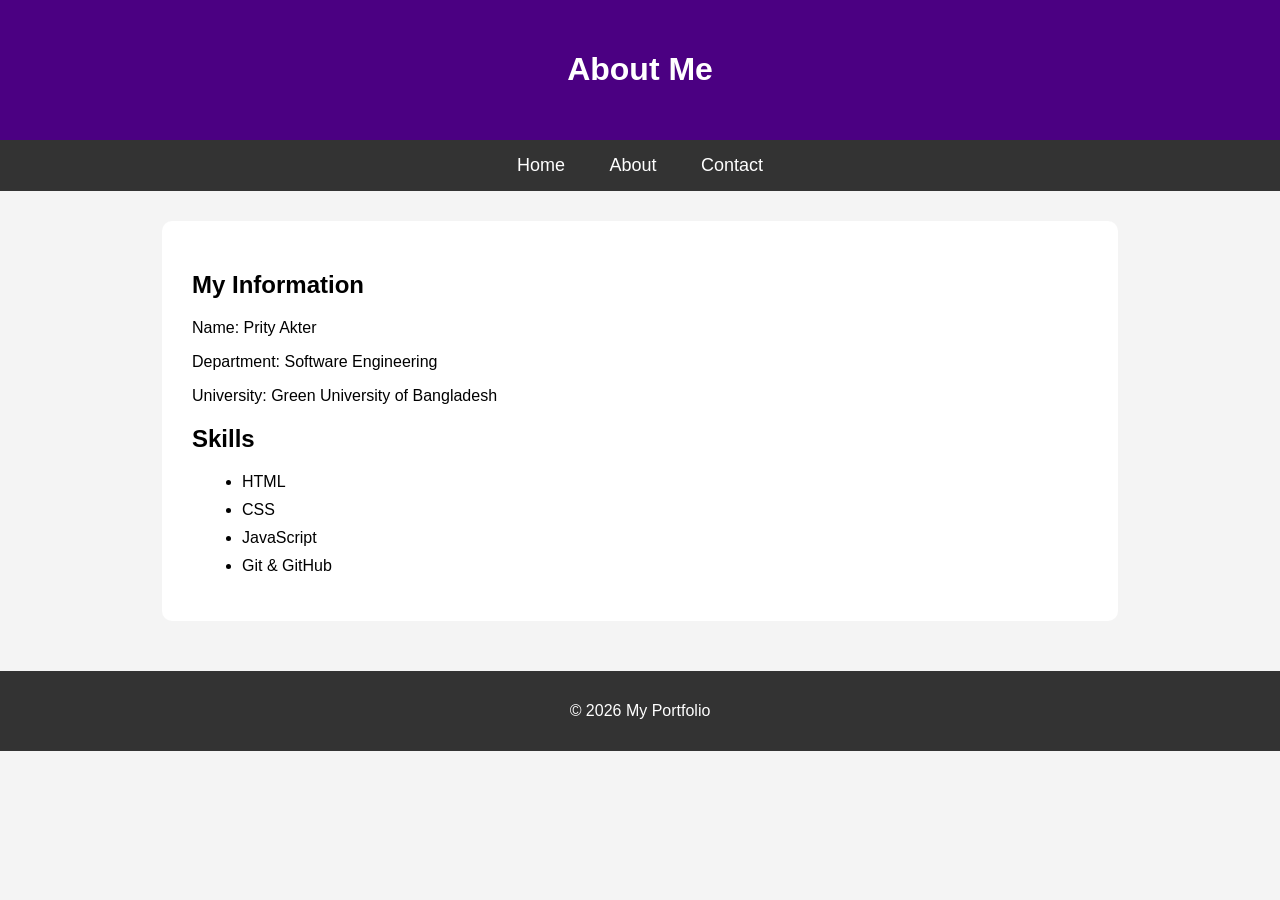
==== index2.html @ 8693ea7d "initial" ====
<!DOCTYPE html>
<html lang="en">
<head>
    <meta charset="UTF-8">
    <meta name="viewport" content="width=device-width, initial-scale=1.0">
    <title>Document</title>
    <link rel="stylesheet" href="index2.css">
</head>
<body>
    <header>
    <h1>About Me</h1>
</header>

<nav>
    <a href="index.html">Home</a>
    <a href="about.html">About</a>
    <a href="contact.html">Contact</a>
</nav>


<section class="about">

<h2>My Information</h2>

<p>
Name: Prity Akter
</p>

<p>
Department: Software Engineering
</p>

<p>
University: Green University of Bangladesh
</p>


<h2>Skills</h2>

<ul>
    <li>HTML</li>
    <li>CSS</li>
    <li>JavaScript</li>
    <li>Git & GitHub</li>
</ul>

</section>


<footer>
<p>© 2026 My Portfolio</p>
</footer>


</body>
</html>
---- index2.css ----
body{
    margin:0;
    font-family:Arial, sans-serif;
    background:#f4f4f4;
}


header{
    background:#4b0082;
    color:white;
    text-align:center;
    padding:30px;
}


nav{
    background:#333;
    text-align:center;
    padding:15px;
}


nav a{
    color:white;
    text-decoration:none;
    margin:20px;
    font-size:18px;
}


nav a:hover{
    color:#ffcc00;
}


section{
    background:white;
    width:70%;
    margin:30px auto;
    padding:30px;
    border-radius:10px;
}


button{
    background:#4b0082;
    color:white;
    padding:12px 25px;
    border:none;
    border-radius:5px;
    cursor:pointer;
}


button:hover{
    background:#ff6600;
}


form{
    display:flex;
    flex-direction:column;
}


input,textarea{
    margin:10px 0;
    padding:12px;
    border:1px solid gray;
}


textarea{
    height:100px;
}


footer{
    background:#333;
    color:white;
    text-align:center;
    padding:15px;
    margin-top:50px;
}


li{
    margin:10px;
}
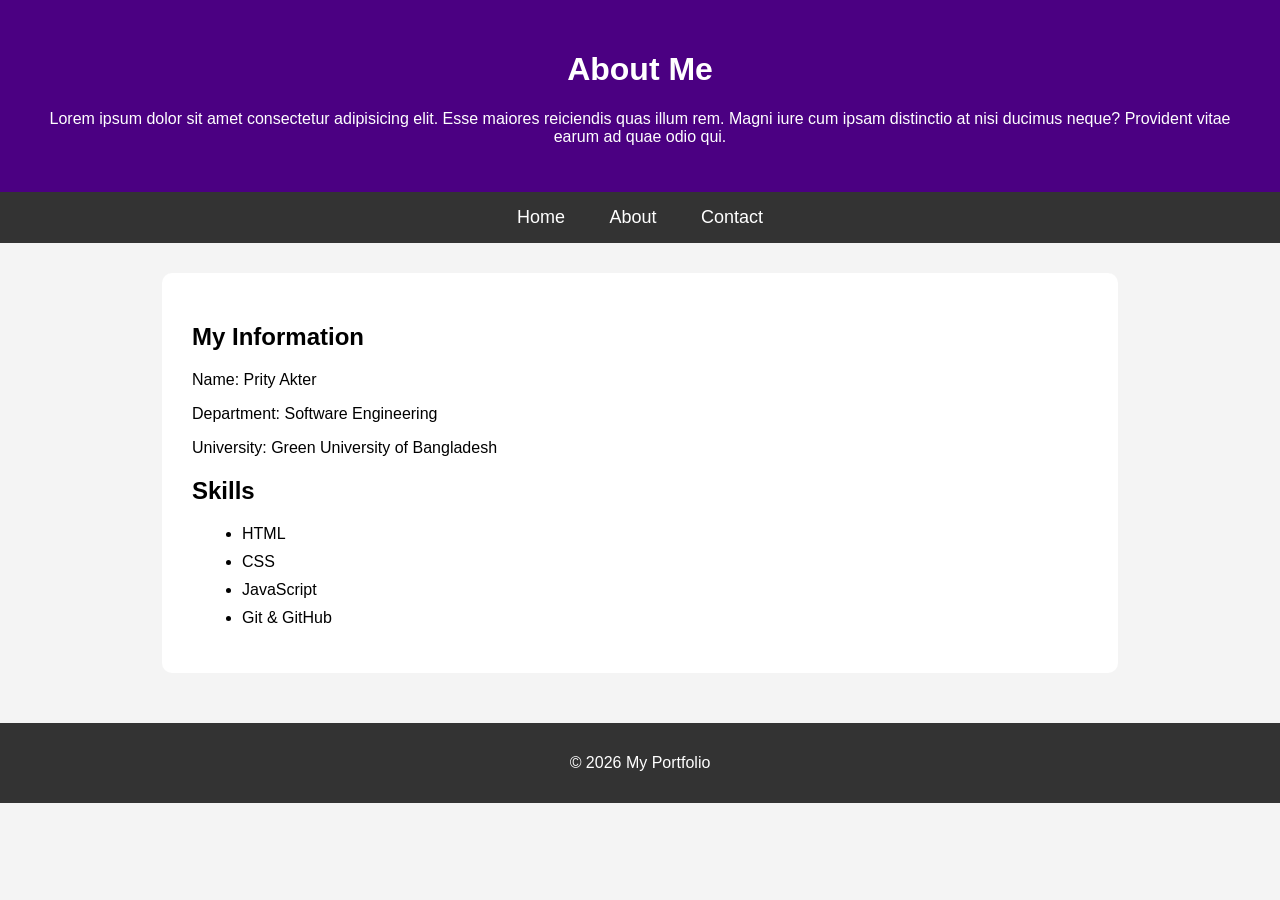
==== commit c6444b73: "Edit about me" ====
--- a/index2.html
+++ b/index2.html
@@ -9,6 +9,7 @@
 <body>
     <header>
     <h1>About Me</h1>
+    <p> Lorem ipsum dolor sit amet consectetur adipisicing elit. Esse maiores reiciendis quas illum rem. Magni iure cum ipsam distinctio at nisi ducimus neque? Provident vitae earum ad quae odio qui.</p>
 </header>
 
 <nav>
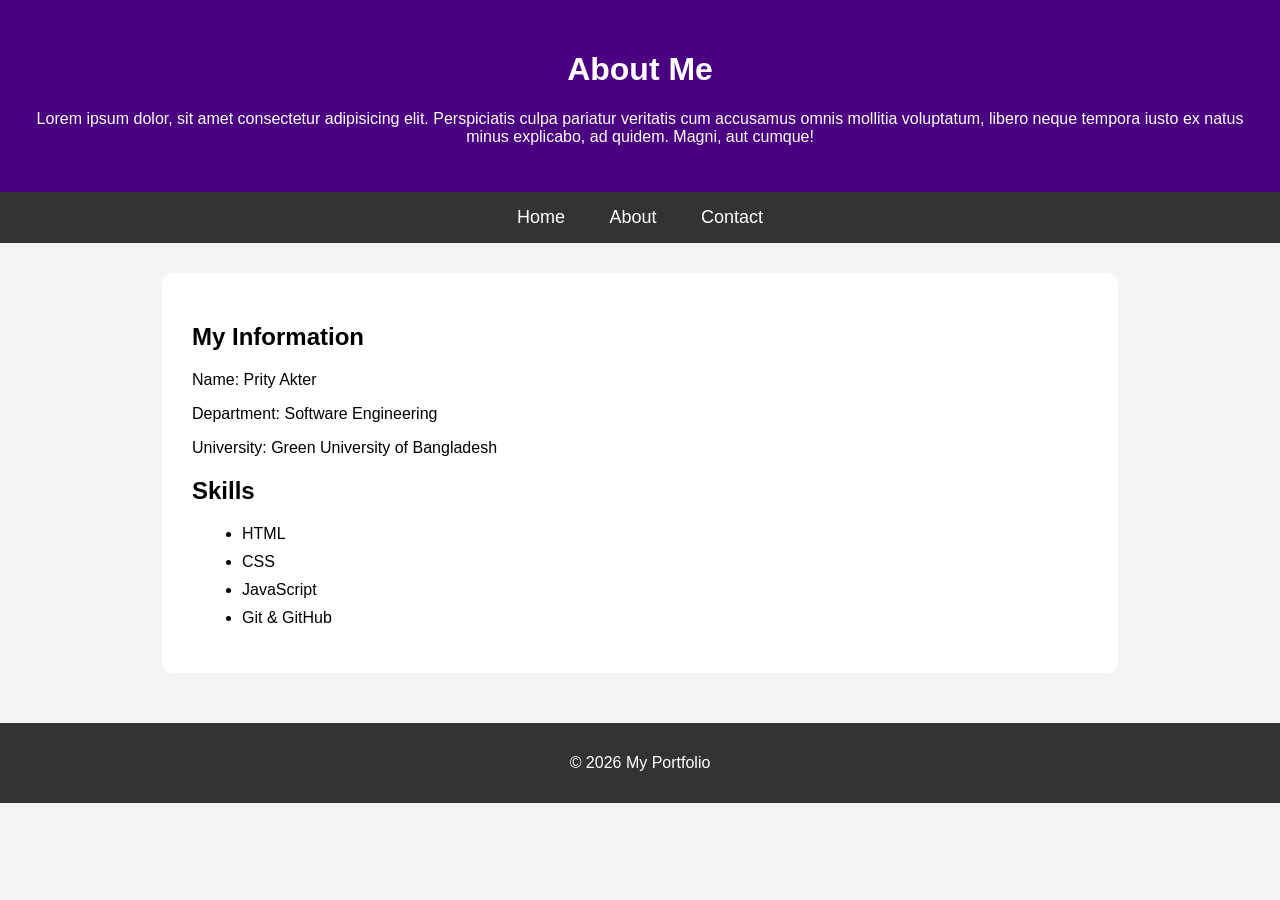
==== commit 0418d522: "edit feature branch" ====
--- a/index2.html
+++ b/index2.html
@@ -9,7 +9,8 @@
 <body>
     <header>
     <h1>About Me</h1>
-    <p> Lorem ipsum dolor sit amet consectetur adipisicing elit. Esse maiores reiciendis quas illum rem. Magni iure cum ipsam distinctio at nisi ducimus neque? Provident vitae earum ad quae odio qui.</p>
+
+    <P>Lorem ipsum dolor, sit amet consectetur adipisicing elit. Perspiciatis culpa pariatur veritatis cum accusamus omnis mollitia voluptatum, libero neque tempora iusto ex natus minus explicabo, ad quidem. Magni, aut cumque!</P>
 </header>
 
 <nav>
